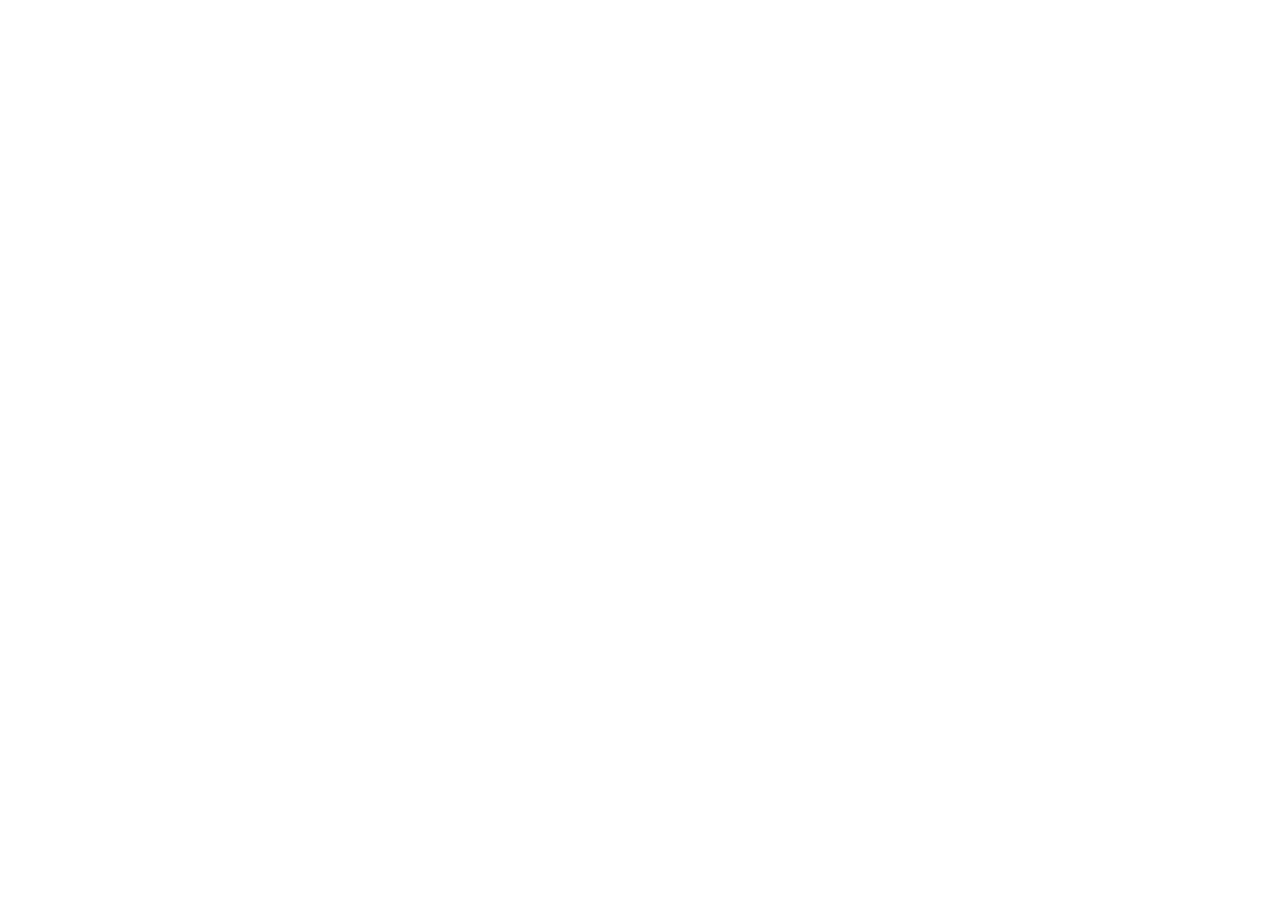
==== projects/Click/index.html @ c5cacd7d "Added click prototype" ====
<!DOCTYPE html>
<html lang="en">
  <head>
    <meta charset="utf-8" />
    <meta name="viewport" content="width=device-width, initial-scale=1.0" />
    <title>p5.js template</title>
  </head>
  <body>
    <script src="p5.min.js"></script>
    <script src="sketch.js"></script>
  </body>
</html>
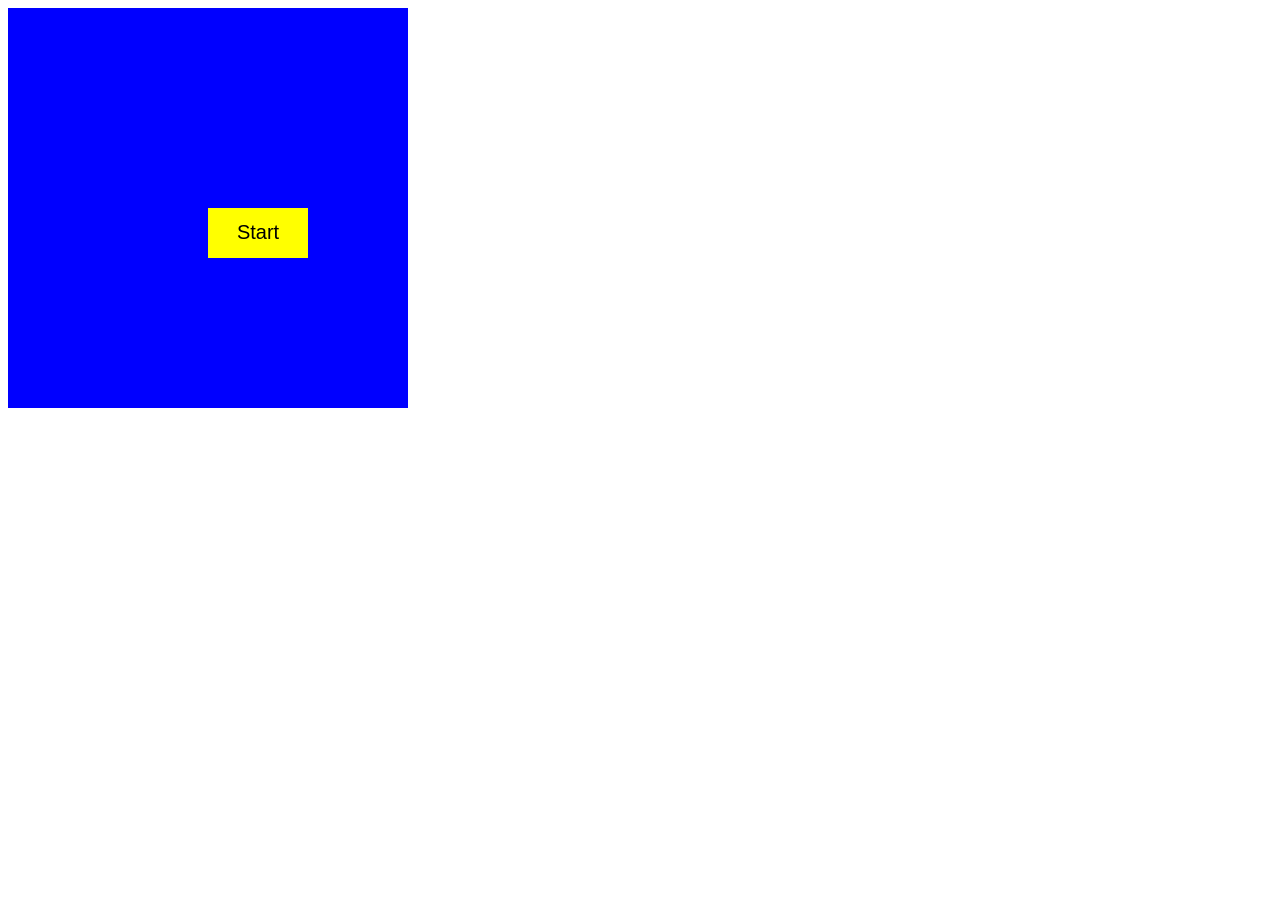
==== commit 007b4604: "Updated p5js and game a little" ====
--- a/projects/Click/index.html
+++ b/projects/Click/index.html
@@ -7,6 +7,7 @@
   </head>
   <body>
     <script src="p5.min.js"></script>
+    <script src="button.js"></script>
     <script src="sketch.js"></script>
   </body>
 </html>
